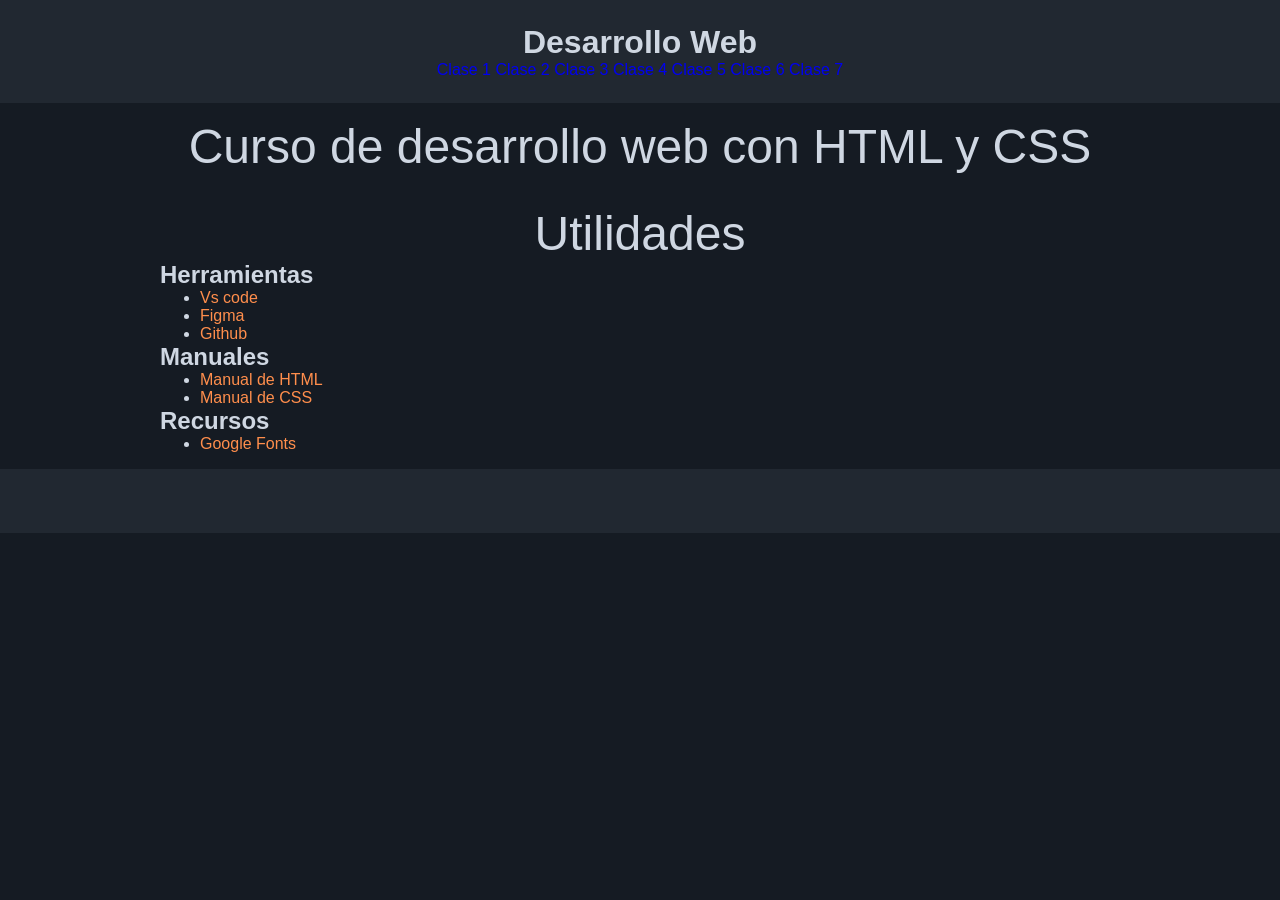
==== index.html @ bc46af5f "Clase 6: Creacion de repo y subida de archivos. En esta clase creamos la cuenta en Github, creamos n" ====
<!DOCTYPE html>
<html lang="es"> <!--Idioma de la pagina-->
<head>
    <meta charset="UTF-8"> <!--Mapa de caracteres--> 
    <meta name="viewport" content="width=device-width, initial-scale=1.0">
    <title>Curso de desarrollo web HTML y CSS</title> <!--Titulo-->
    <link rel="stylesheet" href="css/estilos.css">
</head>
<body>
    <header>
        <h1><a href="index.html" class="link-h1">Desarrollo Web</a></h1>
         <a href="clase1.html" class="link-nav">Clase 1</a>
         <a href="clase2.html" class="link-nav">Clase 2</a>
         <a href="clase3.html" class="link-nav">Clase 3</a>
         <a href="clase4.html" class="link-nav">Clase 4</a>
         <a href="clase5.html" class="link-nav">Clase 5</a>
         <a href="clase6.html" class="link-nav">Clase 6</a>
         <a href="clase7.html" class="link-nav">Clase 7</a>
    </header>

    <main>
        <section>
             <h1>Curso de desarrollo web con HTML y CSS</h1>
        </section>
        <section>
            <h1>Utilidades</h1>

            <h2>Herramientas</h2>
            <ul>
                <li><a href="https://code.visualstudio.com/">Vs code</a></li>
                <li><a href="https://figma.com/ ">Figma</a></li>
                <li><a href="https://github.com/ ">Github</a></li>
            </ul>
        

            <h2>Manuales</h2>
            <ul>
                <li><a href="https://www.w3schools.com/html/">Manual de HTML</a></li>
                <li><a href="https://www.w3schools.com/css/ ">Manual de CSS</a></li>
            </ul>

            <h2>Recursos</h2>
            <ul>
                <li><a href="https://fonts.google.com/">Google Fonts</a></li>
            </ul>

        </section>
       
    </main>

    <footer></footer>
  
</body>
</html>
---- css/estilos.css ----
/*Custon properties*/
html{
--bg-color-200:hsl(214, 25%, 11%);
--bg-color-400:hsl(212, 19%, 16%);
--bg-color-400-75:hsl(212, 19%, 16%, 75%);
--bg-color-500:hsl(212, 19%, 25%);
/* Color del texto */
--text-color:hsl(215, 25%, 85%);
/* Colores de acento */
--accent-color-200:hsl(22, 44%, 12%);
--accent-color-400:hsl(22, 100%, 65%);
--accent-color-500:hsl(22, 100%, 85%);
}

/* Reset de la hoja */
* {
    box-sizing: border-box;
    margin: 0;
  font-family: "Inter", sans-serif; /* Familia tipográfica */
  font-optical-sizing: auto; /* Ajuste óptico */
}

/*Estilos generales*/
body { 
    background-color: var(--bg-color-200);
    color: var(--text-color);
}

h1 { 
    font-size: 48px; /* Cuerpo de la tipografía */
  font-weight: 400; /* Grosor de línea */
  /* font-style: italic; */ /* Inclinación */
  text-align: center; /* Alineación del texto */
}

/*Estilos para el header*/
header{
    background-color: var(--bg-color-400);
   /*1rem= 16px*/ padding: 1.5rem;
   text-align: center;
}

header h1{ /*Solo se modifica el HEADER*/
    font-size: 2rem;
    font-weight: 700;
}

/*Estilos para las selecciones*/
section{
    width: min(62rem, 100%);
    margin: 0 auto;
    padding: 1rem;
}

/*Seccion de bienvenida*/
#bienvenida{
    min-height: 32rem;
    background-image: url('../img/bienvenida.jpg');
    background-size: cover;
    padding: 0;

    display: flex;
    flex-direction: column;
    justify-content: center;
    align-items: stretch;
}

#bienvenida h1{
    background-color: var(--bg-color-400-75); 
    padding: 1.5rem 1rem;
}

/*Estilos para el footer*/

    footer{
        background-color: var(--bg-color-400);
        padding: 2rem 1rem;

        display: flex;
        justify-content: space-between;
        align-items: center;
    }

    footer h1{
        font-size: 1rem;
        font-weight: 600;
    }

    footer ul{
        list-style: none;
        padding: 0;
        display: flex;
        align-items: center;
        gap: 1rem;
    }

    footer img{
        width: 3rem; 
    }

/*CLASE 2, 3 MODELO DE CAJA*/
  .modelo-de-caja{
  /*Color de fondo*/ background-color: var(--bg-color-500);
  /*Margen interno*/ padding: 16px;
  /*Borde, grosor, estilo, color*/ border: 2px solid var(--accent-color-400);
  /*Margen externo*/ margin: 16px auto 32px;

  /*Ancho*/ width: min(450px, 75%);
  /*Alto*/ min-height: 250px; /*(min-heigh solo si es necesario), sino, solo heigh.*/
  }

  
    .box-sizing-content{
        box-sizing: content-box; /*Suma el valor del padding y borde al tamaño final del elemento*/
    }
    .box-sizing-border{
        box-sizing: border-box; /*Los elementos no modifican su tamaño siguiendo el padding y borde*/
    }

/*CLASE 4: IMAGENES*/   
    .img-item{
        width: 12rem; /*Ancho*/
        object-fit: cover;
        aspect-ratio: 1 / 1; /*Resolución de la foto*/
        border-radius: 100%; /*Modificar las puntas*/
        filter: grayscale(100%);
    }

    .img-item:hover{ /*Cuando pasas el cursor por las imagenes se modifican*/
        filter: grayscale(0); /*Se modifica el filtro si es que lo hay*/
        cursor: pointer; /*Cambia el cursor*/
        border: 0.2rem solid var(--accent-color-400) /*Se le agrega un borde*/
    }

    .img-responsive{
        width: 100%;
    }

    /*Clase 4: Flexbox*/

    .contenedor-flex-row{
        display: flex;
        flex-direction: row; /*Controla la direccion del eje principal*/
        gap: 0.5rem;
        justify-content: center;/*Controla la alineacion de los elementos siguiendo el eje principal*/
        align-items: center; /*Controla la alineacion de los elementos siguiendo el eje secundario*/
        background-color: var(--bg-color-500);
        padding: 2rem;
        min-height: 32rem;
        margin-bottom: 2rem;
    }

    .contenedor-flex-column{
        display: flex;
        flex-direction: column; /*Controla la direccion del eje principal*/
        gap: 0.5rem;
        justify-content: center;/*Controla la alineacion de los elementos siguiendo el eje principal*/
        align-items: stretch; /*Controla la alineacion de los elementos siguiendo el eje secundario*/
        background-color: var(--bg-color-500);
        padding: 2rem;
        min-height: 32rem;
        margin-bottom: 2rem;
    }

    .item{
        padding: 2rem;
        border: 0.2rem solid var(--accent-color-400);
        text-align: center;

        background-color: var(--bg-color-200);
        border-radius: 1rem;
       /*Solo si queres:
        text-align: center;
        width: 12rem;
        object-fit: cover;
        aspect-ratio: 1;
        border-radius: 100%; */
    }

    /*Links y ejercicios de Novedades*/
    /*Estilos para vinculos*/
    a{ 
        text-decoration: none;
    }

    /*Links para el header*/
    a.link-h1:link, 
    a.link-h1:visited {
        color: var(--text-color);

    }
    
    a.link-h1:hover,
    a.link-h1:active {
        color: var(--accent-color-400);

    }

    /*Reposo, :link*/ /*Visitado, :visited*/
    main a:link,
    main a:visited{
        color: var(--accent-color-400);
    }
    /*Hoover, :hover*/ /*Active, :active*/
     main a:hover,
     main a:active{
        color: var(--accent-color-500);
    }
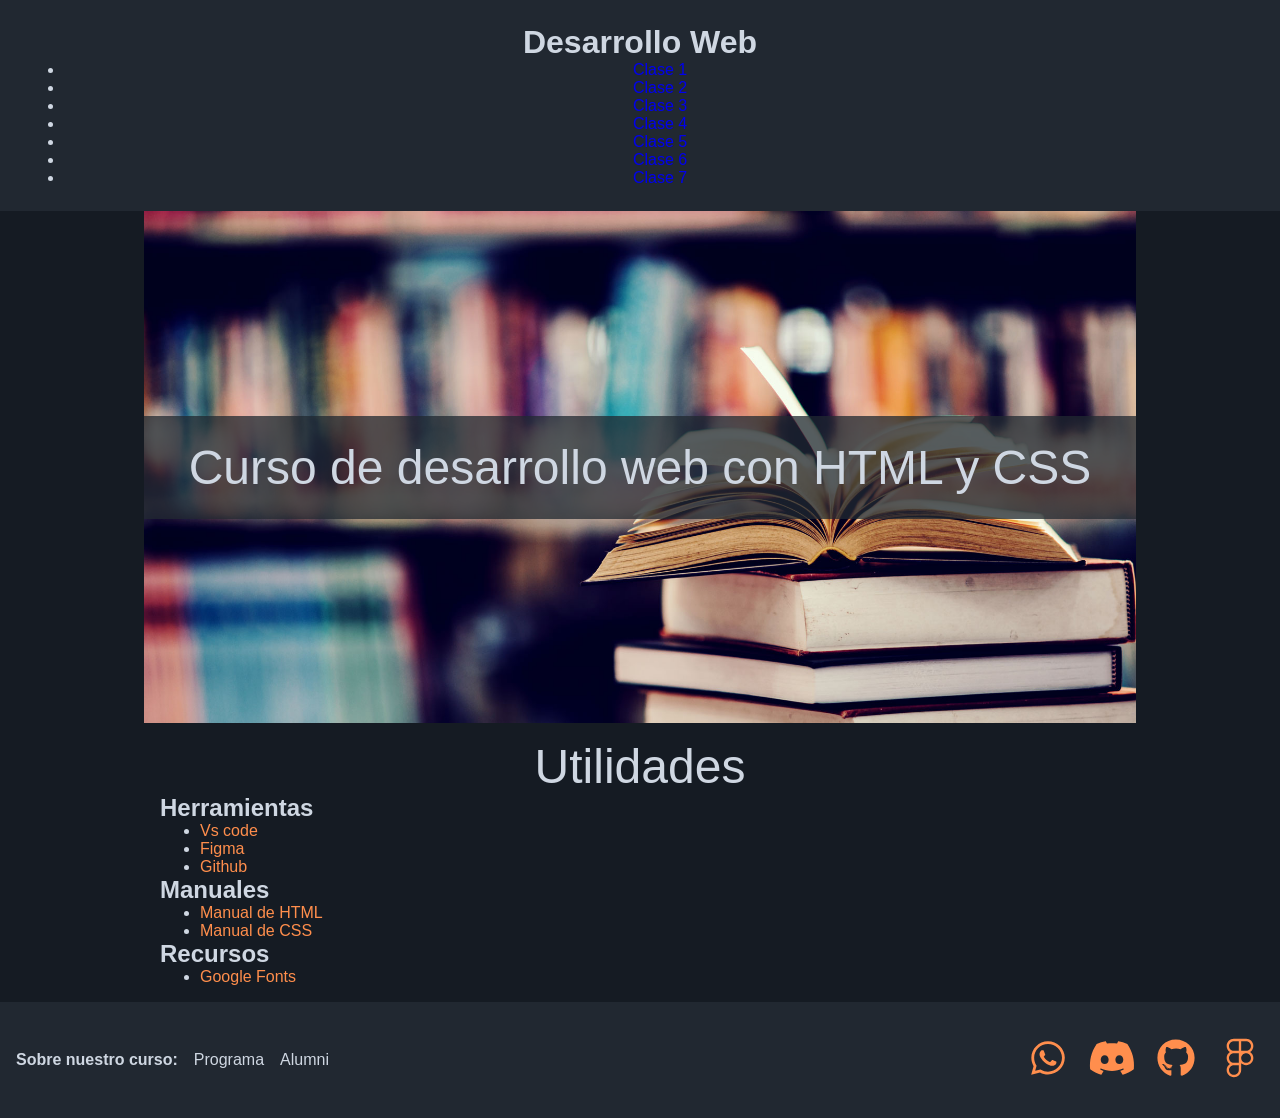
==== commit 78fc1eaa: "Post clase 6 Completé algunos conceptos, modificación general del codigo." ====
--- a/index.html
+++ b/index.html
@@ -9,46 +9,61 @@
 <body>
     <header>
         <h1><a href="index.html" class="link-h1">Desarrollo Web</a></h1>
-         <a href="clase1.html" class="link-nav">Clase 1</a>
-         <a href="clase2.html" class="link-nav">Clase 2</a>
-         <a href="clase3.html" class="link-nav">Clase 3</a>
-         <a href="clase4.html" class="link-nav">Clase 4</a>
-         <a href="clase5.html" class="link-nav">Clase 5</a>
-         <a href="clase6.html" class="link-nav">Clase 6</a>
-         <a href="clase7.html" class="link-nav">Clase 7</a>
+        <nav>
+        <ul>
+         <li><a href="clase1.html" class="link-nav">Clase 1</a></li>
+         <li><a href="clase2.html" class="link-nav">Clase 2</a></li>
+         <li><a href="clase3.html" class="link-nav">Clase 3</a></li>
+         <li><a href="clase4.html" class="link-nav">Clase 4</a></li>
+         <li><a href="clase5.html" class="link-nav">Clase 5</a></li>
+         <li><a href="clase6.html" class="link-nav">Clase 6</a></li>
+         <li><a href="clase7.html" class="link-nav">Clase 7</a></li>
+        </ul>
+        </nav>
     </header>
-
     <main>
-        <section>
+        <section id="bienvenida">
              <h1>Curso de desarrollo web con HTML y CSS</h1>
         </section>
         <section>
             <h1>Utilidades</h1>
-
             <h2>Herramientas</h2>
             <ul>
-                <li><a href="https://code.visualstudio.com/">Vs code</a></li>
-                <li><a href="https://figma.com/ ">Figma</a></li>
-                <li><a href="https://github.com/ ">Github</a></li>
+                <li><a href="https://code.visualstudio.com/" target="_blank" rel="noopener noreferrer">Vs code</a></li>
+                <li><a href="https://figma.com/" target="_blank" rel="noopener noreferrer">Figma</a></li>
+                <li><a href="https://github.com/" target="_blank" rel="noopener noreferrer">Github</a></li>
             </ul>
         
 
             <h2>Manuales</h2>
             <ul>
-                <li><a href="https://www.w3schools.com/html/">Manual de HTML</a></li>
-                <li><a href="https://www.w3schools.com/css/ ">Manual de CSS</a></li>
+                <li><a href="https://www.w3schools.com/html/" target="_blank" rel="noopener noreferrer" >Manual de HTML</a></li>
+                <li><a href="https://www.w3schools.com/css/" target="_blank" rel="noopener noreferrer">Manual de CSS</a></li>
             </ul>
-
             <h2>Recursos</h2>
             <ul>
-                <li><a href="https://fonts.google.com/">Google Fonts</a></li>
+                <li><a href="https://fonts.google.com/" target="_blank" rel="noopener noreferrer">Google Fonts</a></li>
             </ul>
+            </section>
+        </main>
+        <footer>
+          <nav>
+            <ul>
+             <li><h1>Sobre nuestro curso:</h1></li>
+             <li><a class="link-h1" href="https://www.educacionit.com/curso-de-html" target="_blank" rel="noopener noreferrer" title="Podés ver el programa del curso en este link en el sitio de Educación IT">Programa</a></li>
+             <li><a class="link-h1" href="https://alumni.education/" target="_blank" rel="noopener noreferrer">Alumni</a></li>
+         </ul>
+    </nav>
+    <nav>
+      <ul>
+        <li><a href="https://wa.me/5491152638148" target="_blank" rel="noopener noreferrer" aria-label="Comunicate con nosotros a través de Whatsapp"><img src="img/whatsapp-brands-solid-full.svg" alt="Comunicate con nosotros a través de Whatsapp"></a></li>
+        <li><a href="https://discord.gg/F89j436v" target="_blank" rel="noopener noreferrer" aria-label="Unite a nuestro servidor de Discord"><img src="img/discord-brands-solid-full.svg" alt="Unite a nuestro servidor de Discord"></a></li>
+        <li><a href="" target="_blank" rel="noopener noreferrer" aria-label="Repositorio en Github"><img src="img/github-brands-solid-full.svg" alt="Repositorio en Github"></a></li>
+        <li><a href="" target="_blank" rel="noopener noreferrer" aria-label="Proyecto en Figma"><img src="img/figma-brands-solid-full.svg" alt="Proyecto en Figma"></a></li>
+      </ul>
+    </nav>
+  </footer>
+</body>
+</html>
 
-        </section>
-       
-    </main>
-
-    <footer></footer>
-  
-</body>
-</html>+      
